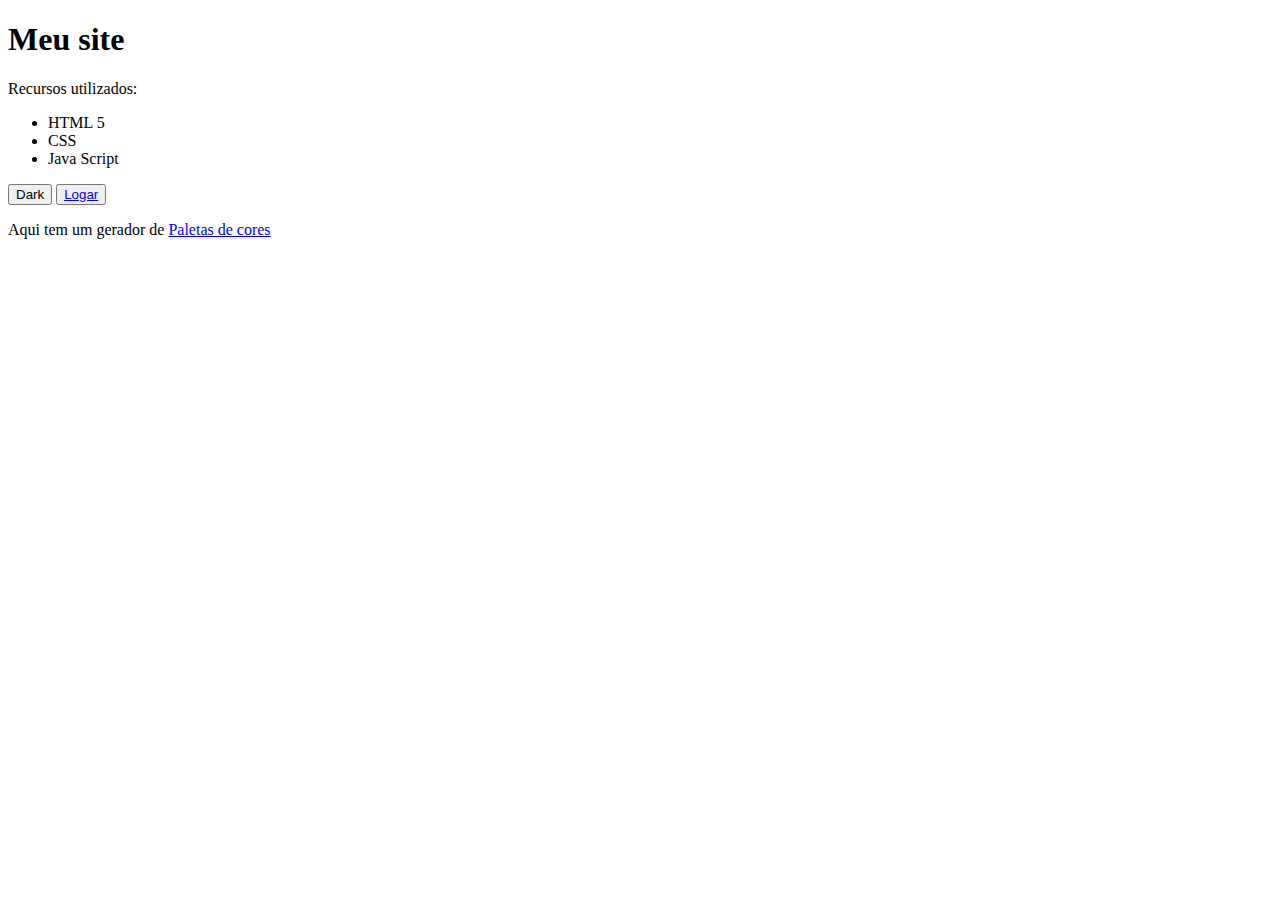
==== index.html @ 2d0f7958 "Tela Basica - login" ====
<!DOCTYPE html>
<html lang="en">
<head>
    <meta charset="UTF-8">
    <meta http-equiv="X-UA-Compatible" content="IE=edge">
    <meta name="viewport" content="width=device-width, initial-scale=1.0">
    <title>Simple website</title>
    <link rel="stylesheet" href="css/main.css">
</head>
<body class="light-theme">
    <h1>Meu site</h1>
    <p id="msg">Recursos utilizados:</p>
    <ul>
        <li class="list">HTML 5</li>
        <li class="list">CSS</li>
        <li>Java Script</li>
    </ul>
    <div>
        <button class="btn">Dark</button>
        <button class="login"><a href="login.html">Logar</a></button>
    <p>Aqui tem um gerador de 
        <a href="https://paletadecores.com/">Paletas de cores</a></p>
    </div>
    <script src="app.js"></script>
    <noscript>You need to enable JavaScript to view the full site.</noscript>
</body>
</html>
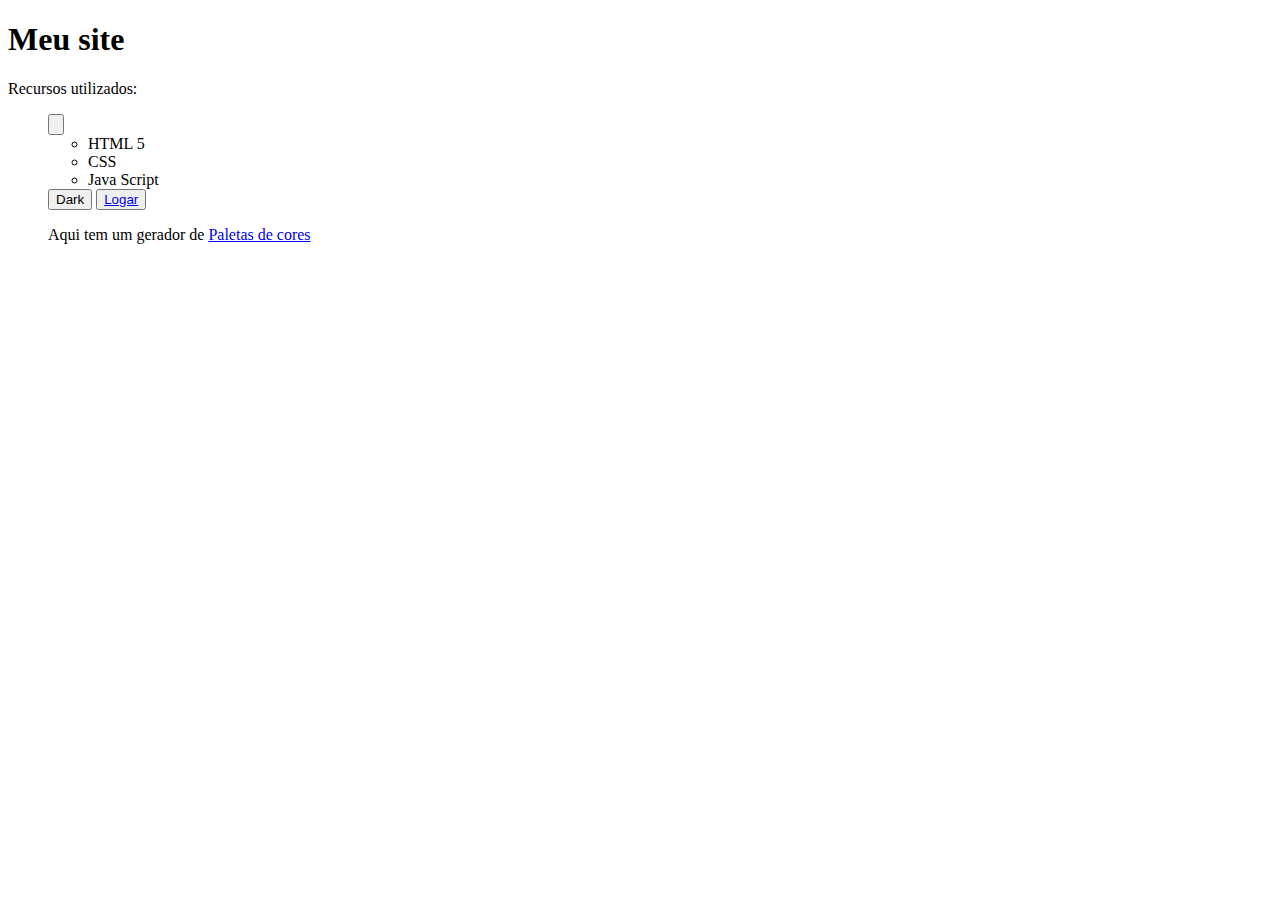
==== commit d8c09eca: "Update index.html" ====
--- a/index.html
+++ b/index.html
@@ -10,6 +10,15 @@
 <body class="light-theme">
     <h1>Meu site</h1>
     <p id="msg">Recursos utilizados:</p>
+    <menu class="menu">
+    
+    <button class="menu__item active" style="--bgColorItem: #ff8c00;" >
+      <svg class="icon" viewBox="0 0 24 24">
+        <path d="M3.8,6.6h16.4"/>
+        <path d="M20.2,12.1H3.8"/>
+        <path d="M3.8,17.5h16.4"/>
+      </svg>
+    </button>
     <ul>
         <li class="list">HTML 5</li>
         <li class="list">CSS</li>
@@ -24,4 +33,4 @@
     <script src="app.js"></script>
     <noscript>You need to enable JavaScript to view the full site.</noscript>
 </body>
-</html>+</html>
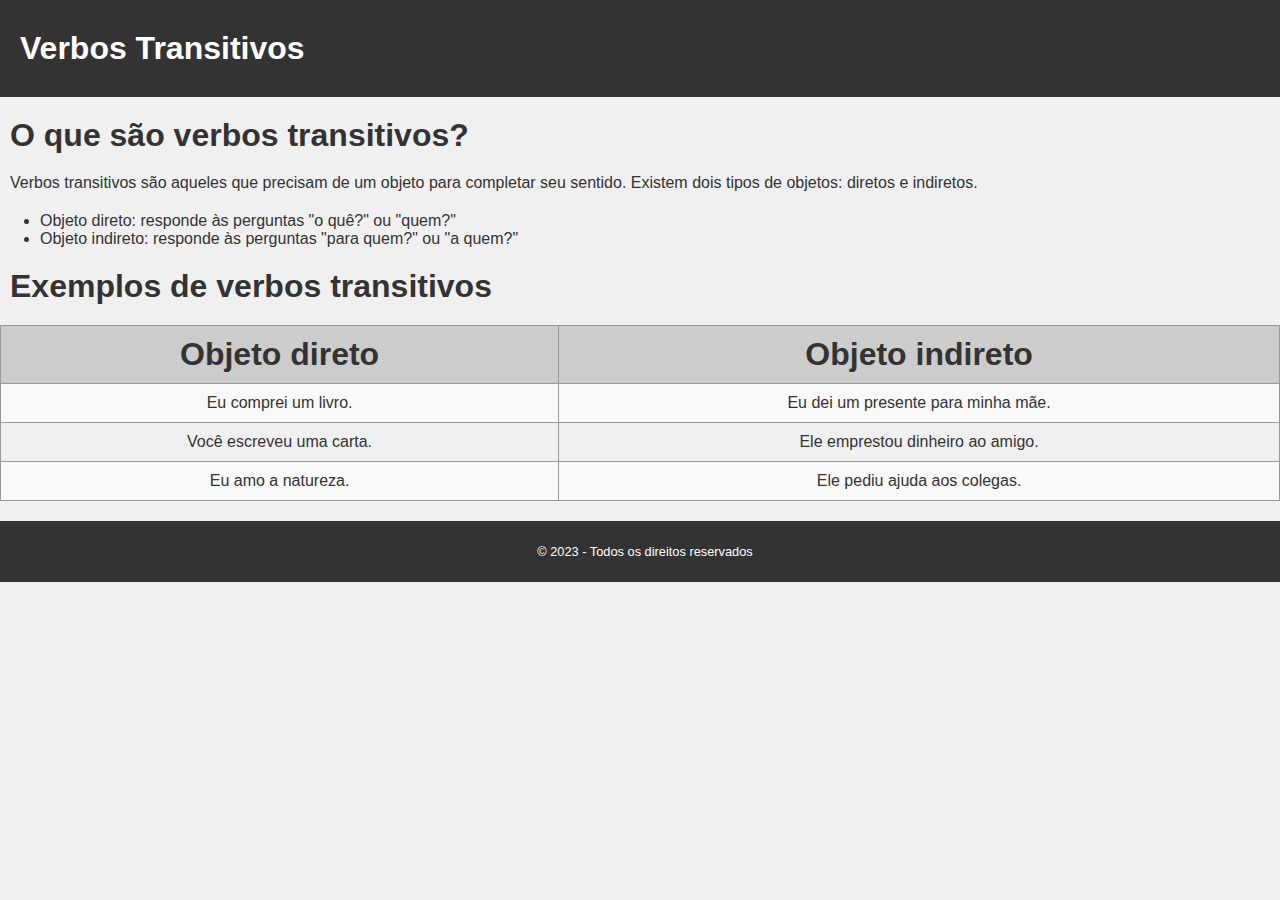
==== commit dc19c755: "Aprendendo Português" ====
--- a/index.html
+++ b/index.html
@@ -1,36 +1,47 @@
 <!DOCTYPE html>
-<html lang="en">
-<head>
-    <meta charset="UTF-8">
-    <meta http-equiv="X-UA-Compatible" content="IE=edge">
-    <meta name="viewport" content="width=device-width, initial-scale=1.0">
-    <title>Simple website</title>
-    <link rel="stylesheet" href="css/main.css">
-</head>
-<body class="light-theme">
-    <h1>Meu site</h1>
-    <p id="msg">Recursos utilizados:</p>
-    <menu class="menu">
-    
-    <button class="menu__item active" style="--bgColorItem: #ff8c00;" >
-      <svg class="icon" viewBox="0 0 24 24">
-        <path d="M3.8,6.6h16.4"/>
-        <path d="M20.2,12.1H3.8"/>
-        <path d="M3.8,17.5h16.4"/>
-      </svg>
-    </button>
-    <ul>
-        <li class="list">HTML 5</li>
-        <li class="list">CSS</li>
-        <li>Java Script</li>
-    </ul>
-    <div>
-        <button class="btn">Dark</button>
-        <button class="login"><a href="login.html">Logar</a></button>
-    <p>Aqui tem um gerador de 
-        <a href="https://paletadecores.com/">Paletas de cores</a></p>
-    </div>
+<html>
+  <head>
+    <title>Verbos Transitivos</title>
+    <link rel="stylesheet" href="css/style.css">
+  </head>
+  <body>
+    <header>
+      <h1>Verbos Transitivos</h1>
+    </header>
+    <main>
+      <section>
+        <h2>O que são verbos transitivos?</h2>
+        <p>Verbos transitivos são aqueles que precisam de um objeto para completar seu sentido. Existem dois tipos de objetos: diretos e indiretos.</p>
+        <ul>
+          <li>Objeto direto: responde às perguntas "o quê?" ou "quem?"</li>
+          <li>Objeto indireto: responde às perguntas "para quem?" ou "a quem?"</li>
+        </ul>
+      </section>
+      <section>
+        <h2>Exemplos de verbos transitivos</h2>
+        <table>
+          <tr>
+            <th>Objeto direto</th>
+            <th>Objeto indireto</th>
+          </tr>
+          <tr>
+            <td>Eu comprei um livro.</td>
+            <td>Eu dei um presente para minha mãe.</td>
+          </tr>
+          <tr>
+            <td>Você escreveu uma carta.</td>
+            <td>Ele emprestou dinheiro ao amigo.</td>
+          </tr>
+          <tr>
+            <td>Eu amo a natureza.</td>
+            <td>Ele pediu ajuda aos colegas.</td>
+          </tr>
+        </table>
+      </section>
+    </main>
+    <footer>
+      <p>© 2023 - Todos os direitos reservados</p>
+    </footer>
     <script src="app.js"></script>
-    <noscript>You need to enable JavaScript to view the full site.</noscript>
-</body>
+  </body>
 </html>
--- a/css/style.css
+++ b/css/style.css
@@ -0,0 +1,78 @@
+body {
+    font-family: Arial, sans-serif;
+    background-color: #f0f0f0;
+    color: #333;
+    margin: 0;
+  }
+  
+  
+  header, footer {
+    background-color: #333;
+    color: #fff;
+    padding: 10px;
+  }
+  
+  h1, h2, th {
+    font-size: 2em;
+    margin: 20px 10px;
+  }
+  
+  table {
+    border-collapse: collapse;
+    margin: 20px 0;
+    width: 100%;
+  }
+  
+  th, td {
+    border: 1px solid #999;
+   
+
+    padding: 10px;
+    text-align: center;
+    }
+    
+    th {
+    background-color: #ccc;
+    }
+    
+    tr:nth-child(even) {
+    background-color: #f9f9f9;
+    }
+    
+    ul {
+    margin: 20px 0;
+    }
+    
+    footer {
+    text-align: center;
+    font-size: 0.8em;
+    }
+    
+    /* Estilo para formulário interativo */
+    form {
+    margin: 20px 0;
+    }
+    
+    label {
+    display: block;
+    margin-bottom: 10px;
+    }
+    
+    input[type="text"] {
+    padding: 5px;
+    width: 200px;
+    margin-right: 10px;
+    }
+    
+    button {
+    padding: 5px 10px;
+    background-color: #333;
+    color: #fff;
+    border: none;
+    border-radius: 5px;
+    cursor: pointer;
+    }  
+
+    p {
+        margin-left: 10px;
+    }